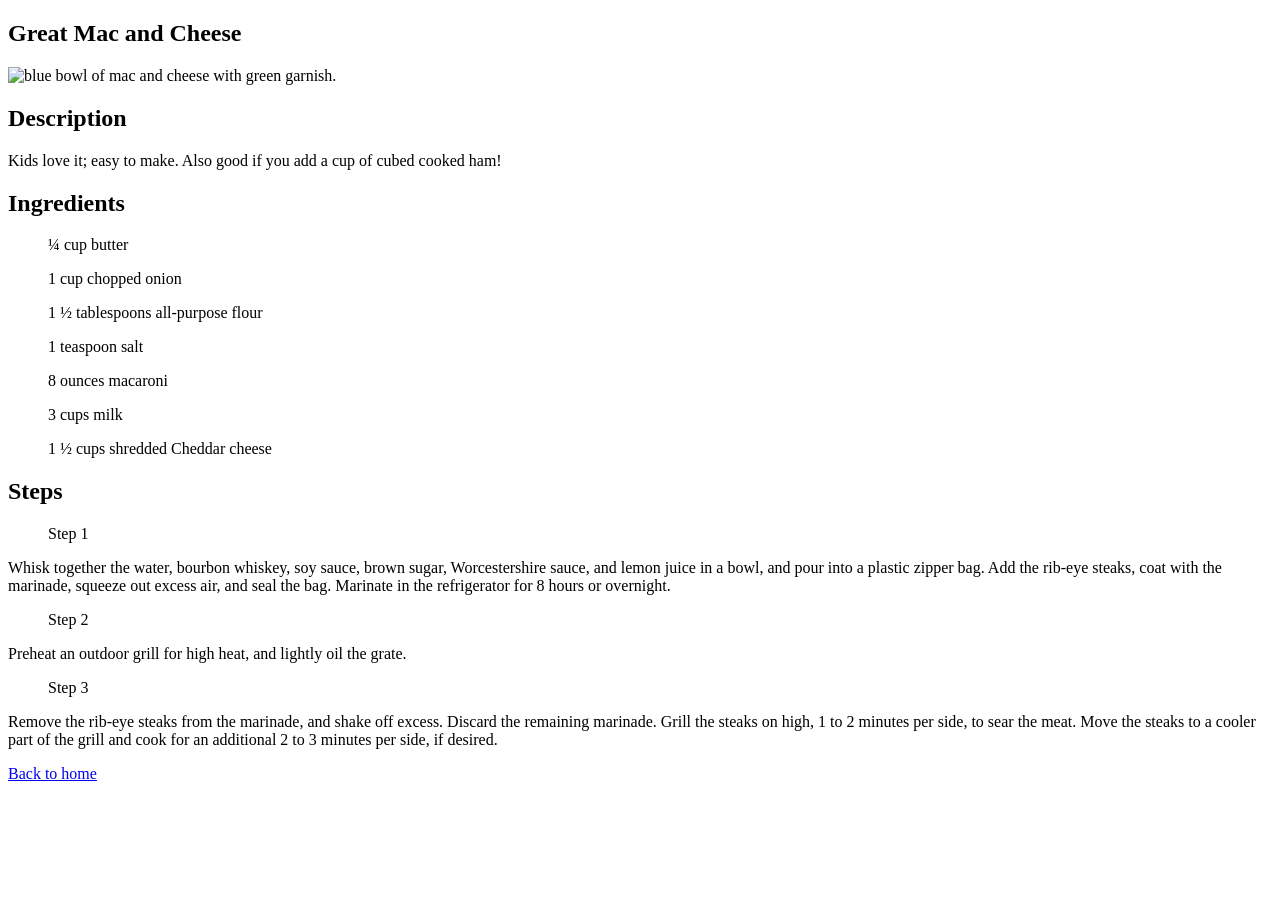
==== recipes/macandcheese.html @ 9e83404b "copied steak.html and changed to mac and cheese. changed description, img, and ingredient section." ====
<!DOCTYPE html>
<html lang="en">
<head>
    <meta charset="UTF-8">
    <meta name="viewport" content="width=device-width, initial-scale=1.0">
    <title>Document</title>
</head>
<body>
    <section>
        <h1>Great Mac and Cheese</h1>
        <img src="https://www.allrecipes.com/thmb/sL-cUxGiJpjQJQcjY1gBRI1v33k=/750x0/filters:no_upscale():max_bytes(150000):strip_icc():format(webp)/4557375-3a6b4c9f17004cecb0be5cdfe1a8d4af.jpg" alt="blue bowl of mac and cheese with green garnish.">
    </section>

    <section>
        <h2>Description</h2>
        <p>
            Kids love it; easy to make. Also good if you add a cup of cubed cooked ham!
        </p>
    </section>

    <section>
        <h2>Ingredients</h2>
        <ul>¼ cup butter</ul>
        <ul>1 cup chopped onion</ul>
        <ul>1 ½ tablespoons all-purpose flour</ul>
        <ul>1 teaspoon salt</ul>
        <ul>8 ounces macaroni</ul>
        <ul>3 cups milk</ul>
        <ul>1 ½ cups shredded Cheddar cheese</ul>
    </section>

    <section>
        <h2>Steps</h2>
        <ol>Step 1</ol>
          <p>
            Whisk together the water, bourbon whiskey, soy sauce, brown sugar, Worcestershire sauce, and lemon juice in a bowl, and pour into a plastic zipper bag. Add the rib-eye steaks, coat with the marinade, squeeze out excess air, and seal the bag. Marinate in the refrigerator for 8 hours or overnight.
            </p>
        <ol>Step 2</ol>
            <p>
            Preheat an outdoor grill for high heat, and lightly oil the grate.
            </p>
        <ol>Step 3</ol>
            <p>
            Remove the rib-eye steaks from the marinade, and shake off excess. Discard the remaining marinade. Grill the steaks on high, 1 to 2 minutes per side, to sear the meat. Move the steaks to a cooler part of the grill and cook for an additional 2 to 3 minutes per side, if desired.
            </p>
    </section>

    <footer>
        <a href="../index.html">Back to home</a>
    </footer>
</body>
</html>
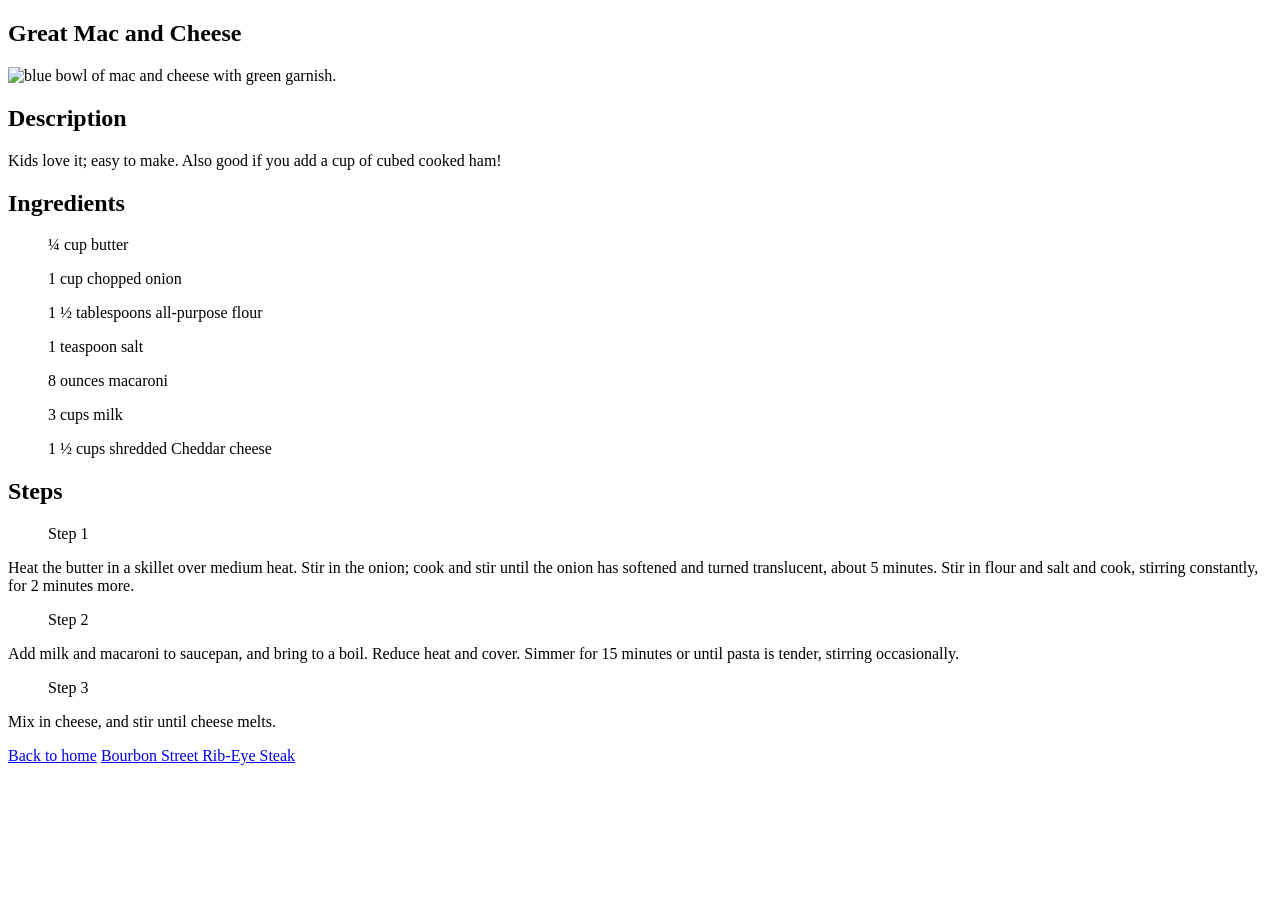
==== commit ee9e8a19: "changed steps section and added links to all pages at footer." ====
--- a/recipes/macandcheese.html
+++ b/recipes/macandcheese.html
@@ -33,20 +33,21 @@
         <h2>Steps</h2>
         <ol>Step 1</ol>
           <p>
-            Whisk together the water, bourbon whiskey, soy sauce, brown sugar, Worcestershire sauce, and lemon juice in a bowl, and pour into a plastic zipper bag. Add the rib-eye steaks, coat with the marinade, squeeze out excess air, and seal the bag. Marinate in the refrigerator for 8 hours or overnight.
+            Heat the butter in a skillet over medium heat. Stir in the onion; cook and stir until the onion has softened and turned translucent, about 5 minutes. Stir in flour and salt and cook, stirring constantly, for 2 minutes more.
             </p>
         <ol>Step 2</ol>
             <p>
-            Preheat an outdoor grill for high heat, and lightly oil the grate.
+           Add milk and macaroni to saucepan, and bring to a boil. Reduce heat and cover. Simmer for 15 minutes or until pasta is tender, stirring occasionally.
             </p>
         <ol>Step 3</ol>
             <p>
-            Remove the rib-eye steaks from the marinade, and shake off excess. Discard the remaining marinade. Grill the steaks on high, 1 to 2 minutes per side, to sear the meat. Move the steaks to a cooler part of the grill and cook for an additional 2 to 3 minutes per side, if desired.
+            Mix in cheese, and stir until cheese melts.
             </p>
     </section>
 
     <footer>
         <a href="../index.html">Back to home</a>
+        <a href="./steak.html">Bourbon Street Rib-Eye Steak</a>
     </footer>
 </body>
 </html>
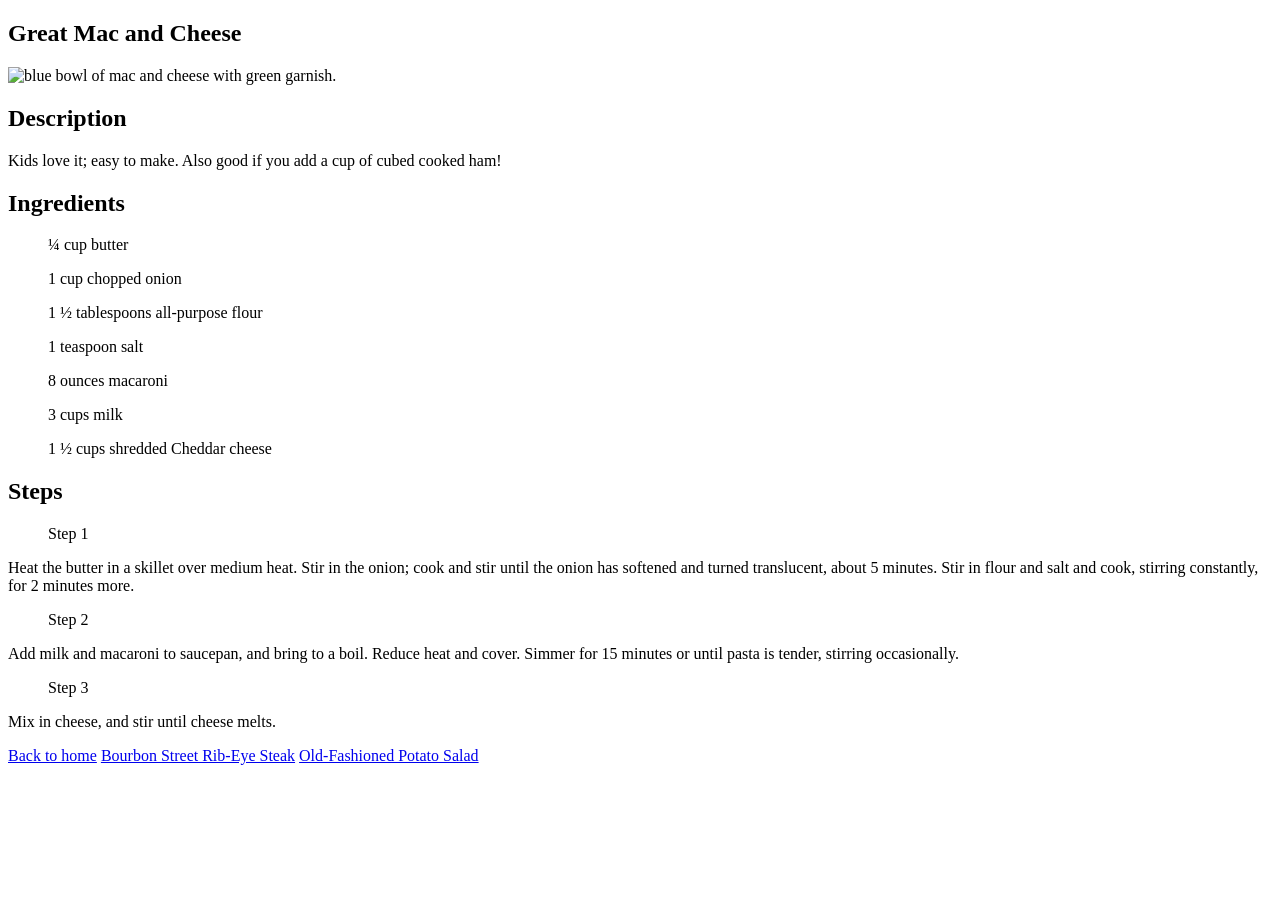
==== commit 9f09c5bc: "changed the steps section and added links to all pages." ====
--- a/recipes/macandcheese.html
+++ b/recipes/macandcheese.html
@@ -48,6 +48,7 @@
     <footer>
         <a href="../index.html">Back to home</a>
         <a href="./steak.html">Bourbon Street Rib-Eye Steak</a>
+        <a href="./potatsalad.html">Old-Fashioned Potato Salad</a>
     </footer>
 </body>
 </html>
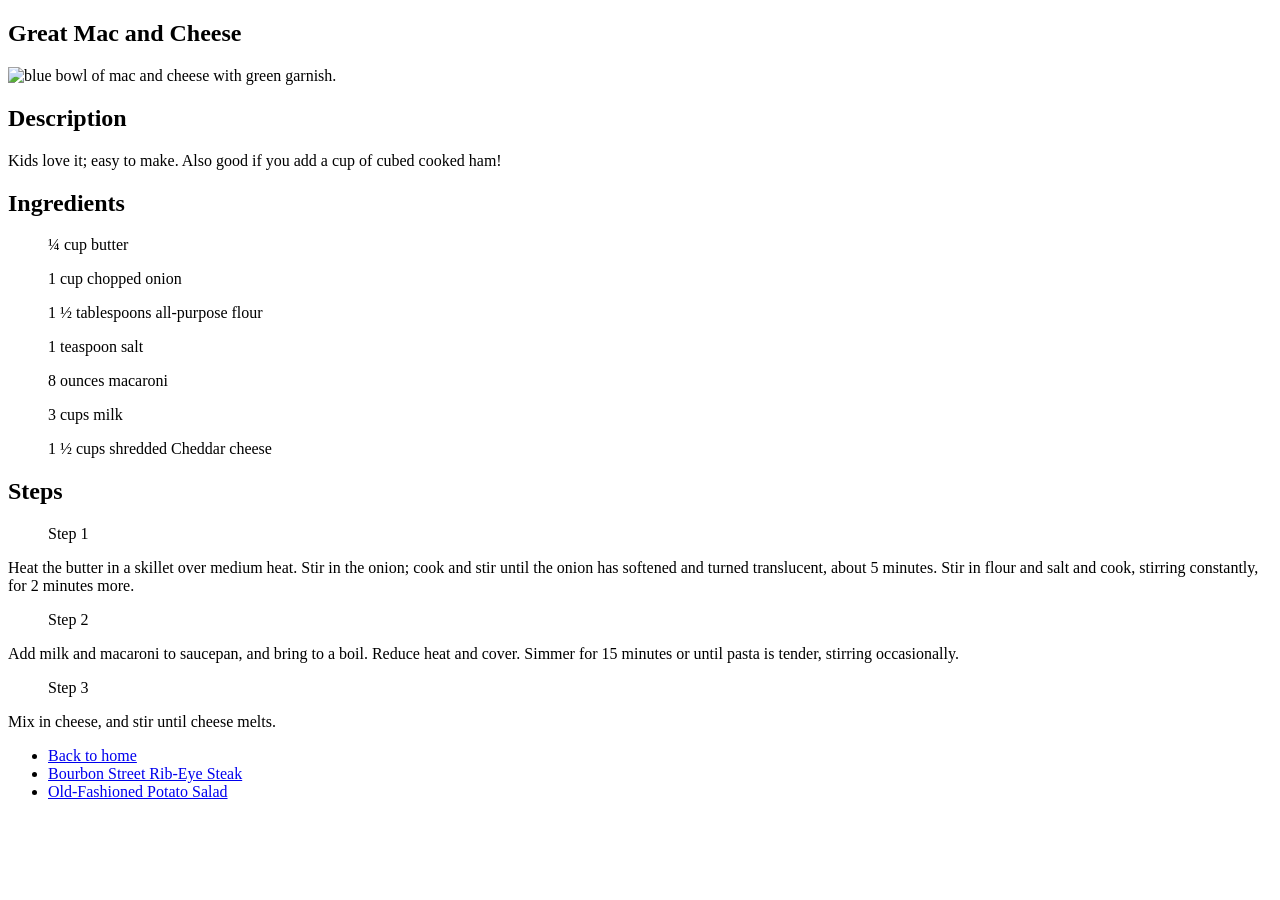
==== commit 9d859997: "put all links in footers in ul, fixed typo in potatosalad.html link" ====
--- a/recipes/macandcheese.html
+++ b/recipes/macandcheese.html
@@ -46,9 +46,11 @@
     </section>
 
     <footer>
-        <a href="../index.html">Back to home</a>
-        <a href="./steak.html">Bourbon Street Rib-Eye Steak</a>
-        <a href="./potatsalad.html">Old-Fashioned Potato Salad</a>
+        <ul>
+        <li><a href="../index.html">Back to home</a></li>
+        <li><a href="./steak.html">Bourbon Street Rib-Eye Steak</a></li>
+        <li><a href="./potatsalad.html">Old-Fashioned Potato Salad</a></li>
+        </ul>
     </footer>
 </body>
 </html>
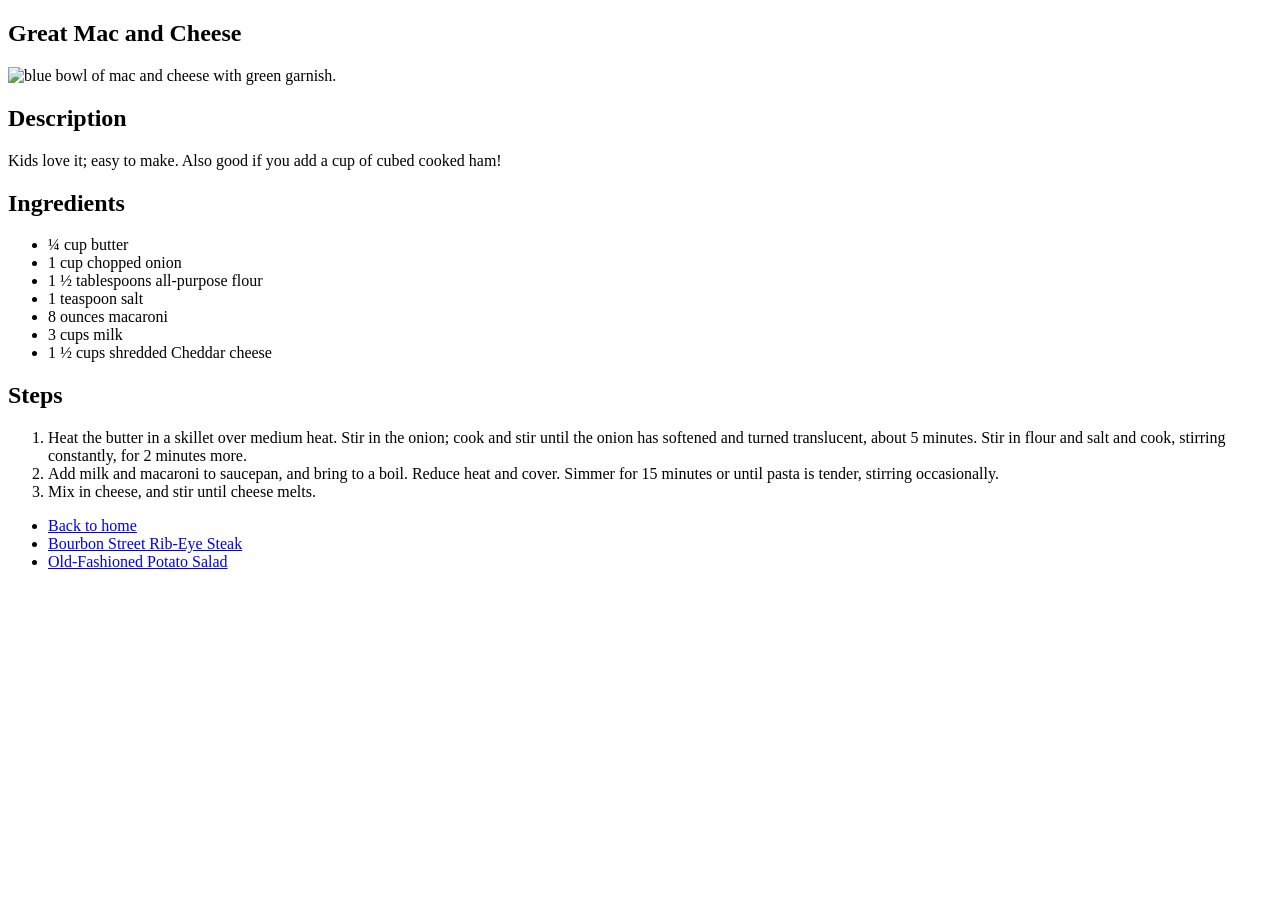
==== commit ecf5dcf1: "fixed ul/ol lists on macandcheese.html" ====
--- a/recipes/macandcheese.html
+++ b/recipes/macandcheese.html
@@ -20,36 +20,37 @@
 
     <section>
         <h2>Ingredients</h2>
-        <ul>¼ cup butter</ul>
-        <ul>1 cup chopped onion</ul>
-        <ul>1 ½ tablespoons all-purpose flour</ul>
-        <ul>1 teaspoon salt</ul>
-        <ul>8 ounces macaroni</ul>
-        <ul>3 cups milk</ul>
-        <ul>1 ½ cups shredded Cheddar cheese</ul>
+        <ul>
+            <li>¼ cup butter</li>
+            <li>1 cup chopped onion</li>
+            <li>1 ½ tablespoons all-purpose flour</li>
+            <li>1 teaspoon salt</li>
+            <li>8 ounces macaroni</li>
+            <li>3 cups milk</li>
+            <li>1 ½ cups shredded Cheddar cheese</li>
+        </ul>
     </section>
 
     <section>
         <h2>Steps</h2>
-        <ol>Step 1</ol>
-          <p>
+        <ol>
+            <li>
             Heat the butter in a skillet over medium heat. Stir in the onion; cook and stir until the onion has softened and turned translucent, about 5 minutes. Stir in flour and salt and cook, stirring constantly, for 2 minutes more.
-            </p>
-        <ol>Step 2</ol>
-            <p>
+            </li>
+            <li>
            Add milk and macaroni to saucepan, and bring to a boil. Reduce heat and cover. Simmer for 15 minutes or until pasta is tender, stirring occasionally.
-            </p>
-        <ol>Step 3</ol>
-            <p>
+            </li>
+            <li>
             Mix in cheese, and stir until cheese melts.
-            </p>
+            </li>
+        </ol>
     </section>
 
     <footer>
         <ul>
-        <li><a href="../index.html">Back to home</a></li>
-        <li><a href="./steak.html">Bourbon Street Rib-Eye Steak</a></li>
-        <li><a href="./potatsalad.html">Old-Fashioned Potato Salad</a></li>
+            <li><a href="../index.html">Back to home</a></li>
+            <li><a href="./steak.html">Bourbon Street Rib-Eye Steak</a></li>
+            <li><a href="./potatsalad.html">Old-Fashioned Potato Salad</a></li>
         </ul>
     </footer>
 </body>
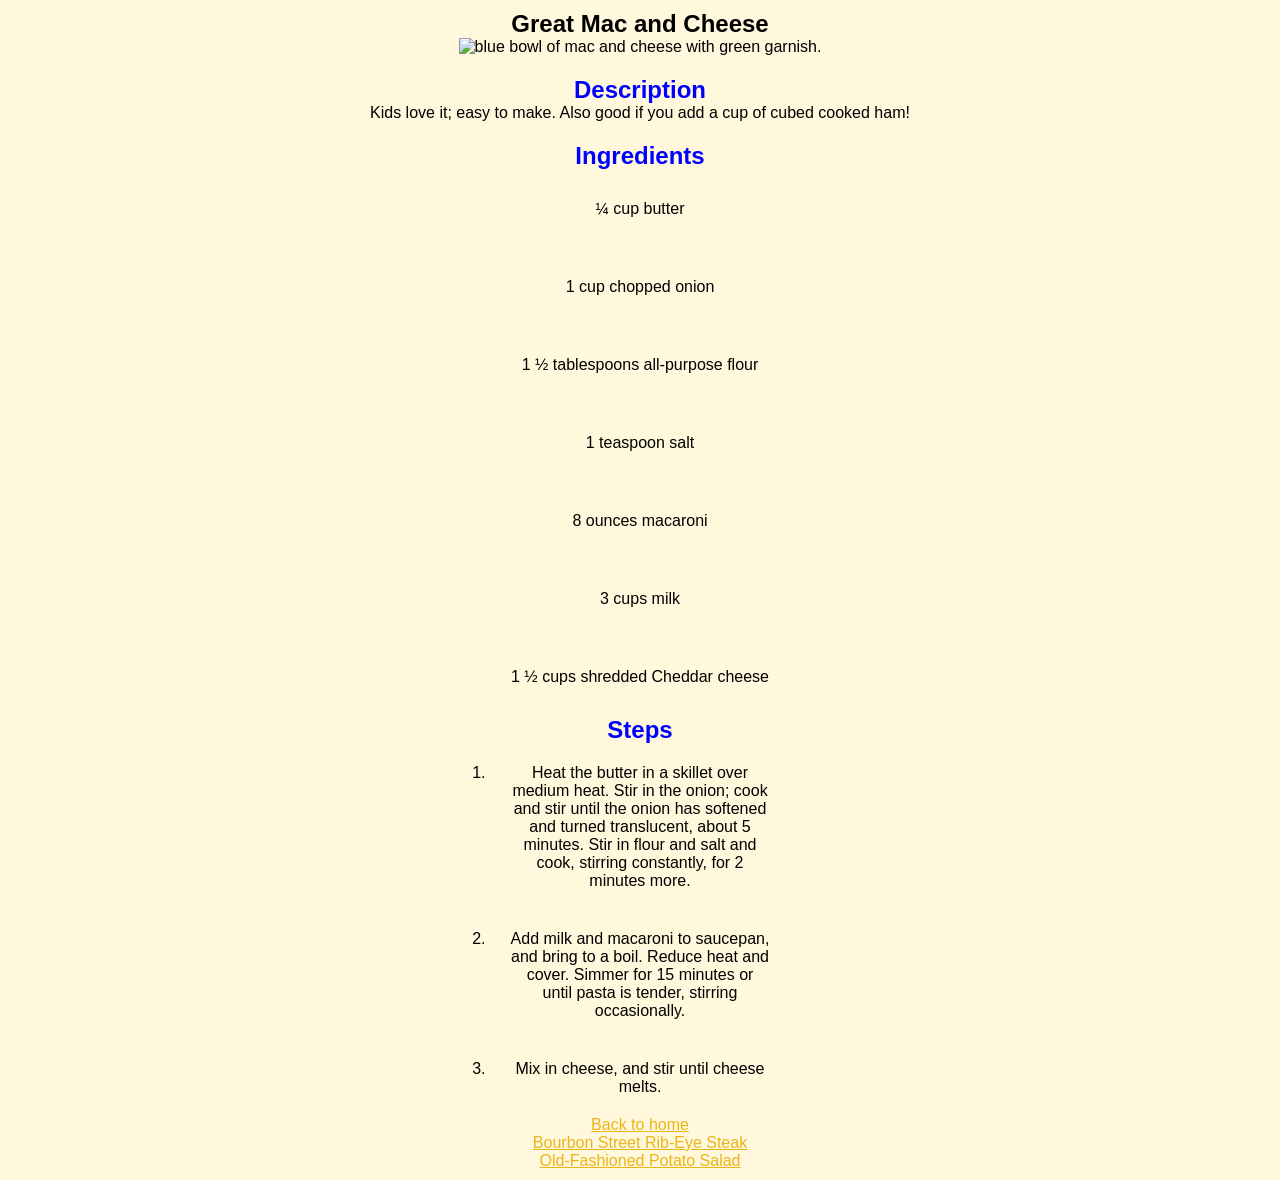
==== commit 6b459ab3: "added css link to each page/linked classes to each section also" ====
--- a/recipes/macandcheese.html
+++ b/recipes/macandcheese.html
@@ -3,22 +3,23 @@
 <head>
     <meta charset="UTF-8">
     <meta name="viewport" content="width=device-width, initial-scale=1.0">
+    <link rel="stylesheet" href="/style.css">
     <title>Document</title>
 </head>
 <body>
-    <section>
+    <section class="header">
         <h1>Great Mac and Cheese</h1>
         <img src="https://www.allrecipes.com/thmb/sL-cUxGiJpjQJQcjY1gBRI1v33k=/750x0/filters:no_upscale():max_bytes(150000):strip_icc():format(webp)/4557375-3a6b4c9f17004cecb0be5cdfe1a8d4af.jpg" alt="blue bowl of mac and cheese with green garnish.">
     </section>
 
-    <section>
+    <section class="description">
         <h2>Description</h2>
         <p>
             Kids love it; easy to make. Also good if you add a cup of cubed cooked ham!
         </p>
     </section>
 
-    <section>
+    <section class="ingredients">
         <h2>Ingredients</h2>
         <ul>
             <li>¼ cup butter</li>
@@ -31,7 +32,7 @@
         </ul>
     </section>
 
-    <section>
+    <section class="steps">
         <h2>Steps</h2>
         <ol>
             <li>
--- a/style.css
+++ b/style.css
@@ -0,0 +1,39 @@
+* {
+    margin: 0;
+    padding: 0;
+    box-sizing: border-box;
+    font-family: Impact, Haettenschweiler, 'Arial Narrow Bold', sans-serif; 
+}
+
+body {
+    background-color: cornsilk;
+    text-align: center;
+    padding: 10px;
+}
+
+h2 {
+    color: blue;
+}
+
+.home ul li { 
+    padding: 20px;
+}
+
+a {
+    color: #ecb419;
+}
+
+.description {
+    padding: 10px;
+    margin: 10px;
+}
+
+.ingredients ul li {
+    padding: 30px;
+}
+
+.steps ol li {
+    max-width: 300px;
+    margin: auto;
+    padding: 20px;
+}
